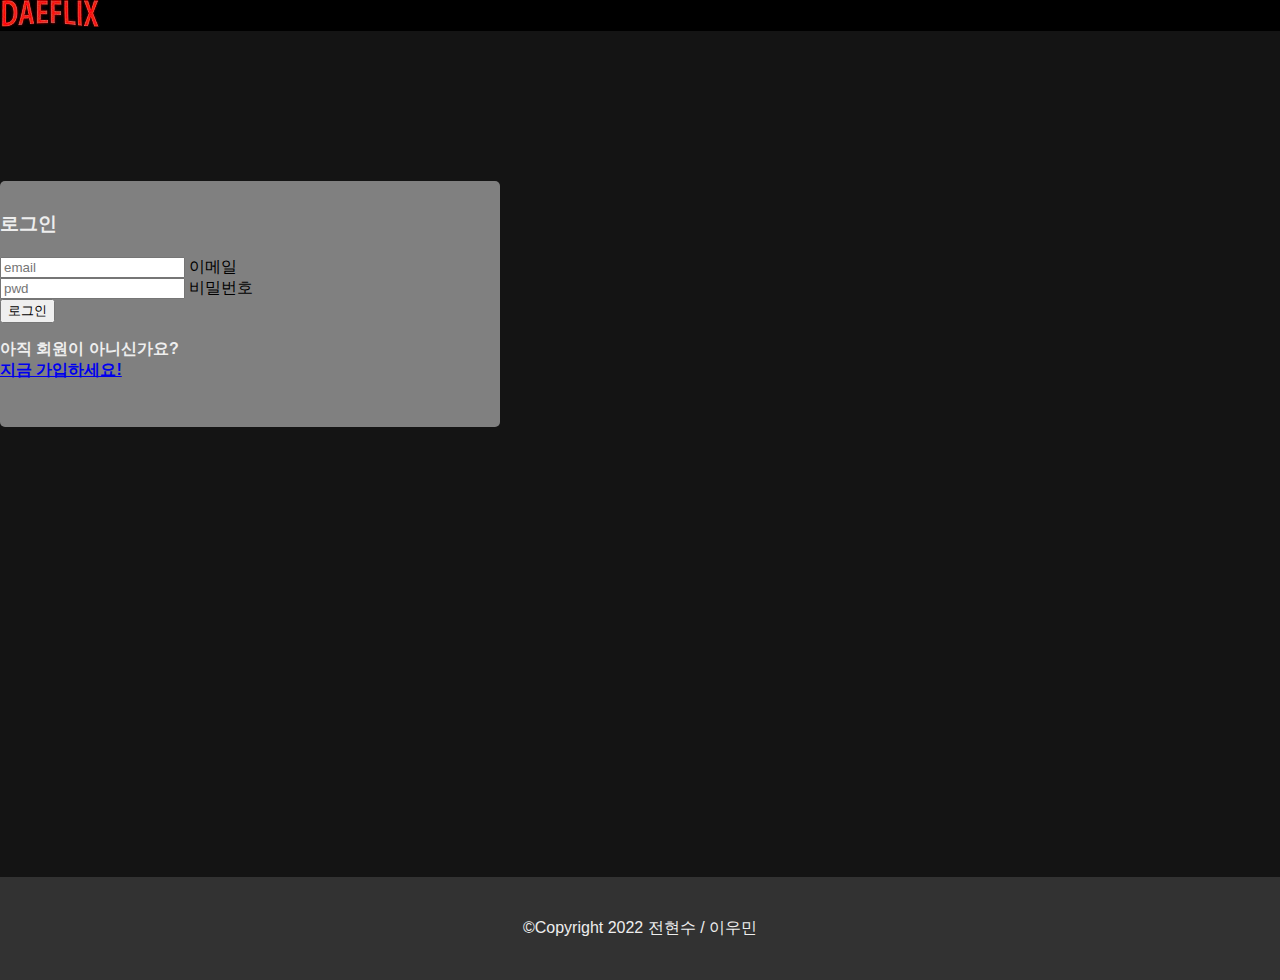
==== signin.html @ c72b8669 "Fetch: 부트스트랩을 사용한 웹디자인 작업 거의 완료 - 이우민 dataGrip(mysql), php(vscode)를 사용한 데이터 관련 작업 거의 완료 - 전현수" ====
<!DOCTYPE html>
<html>
<head>
    <title>Daefilx - 로그인</title>
    <meta charset="utf-8">
    <meta name="viewport" content="width=device-width, initial-scale=1">
    <link rel="stylesheet" href="CSS/signin.css">
    <link rel="shortcut icon" href="images/favicon.png" type="image/x-icon">
    <link href="https://cdn.jsdelivr.net/npm/bootstrap@5.1.3/dist/css/bootstrap.min.css" rel="stylesheet" integrity="sha384-1BmE4kWBq78iYhFldvKuhfTAU6auU8tT94WrHftjDbrCEXSU1oBoqyl2QvZ6jIW3" crossorigin="anonymous">
    <script src='https://cdnjs.cloudflare.com/ajax/libs/jquery/3.4.1/jquery.min.js'></script>
    <script src="https://cdn.jsdelivr.net/npm/@popperjs/core@2.10.2/dist/umd/popper.min.js" integrity="sha384-7+zCNj/IqJ95wo16oMtfsKbZ9ccEh31eOz1HGyDuCQ6wgnyJNSYdrPa03rtR1zdB" crossorigin="anonymous"></script>
    <script src="https://cdn.jsdelivr.net/npm/bootstrap@5.1.3/dist/js/bootstrap.min.js" integrity="sha384-QJHtvGhmr9XOIpI6YVutG+2QOK9T+ZnN4kzFN1RtK3zEFEIsxhlmWl5/YESvpZ13" crossorigin="anonymous"></script>
</head>
<body style="background-color: #141414;">
    <nav class="navbar navbar-dark fixed-top" style="background-color: #000000;">
        <div class="container-fluid">
            <div class="navbar-brand">
                <a href="index.html"><img src="images/Daeflix.PNG"></a>
            </div>
        </div>
    </nav>
    <div class="container-fluid" id="logintab" style="margin-top: 150px;">
        <form class="container" action="signin.php" method="post">
            <div class="container-fluid">
                <h3 style="color:#eee; margin-bottom: 20px; margin-top:0;"><strong>로그인</strong></h3>
                <div class="form-floating mb-3" id="fillme">
                    <input type="email" class="form-control" id="InputEmail1" placeholder="email" name="email">
                    <label for="InputEmail1" class="form-label">이메일</label>
                </div>
                <div class="form-floating mb-3" id="fillme">
                    <input type="password" class="form-control" id="InputPassword" placeholder="pwd" name="password">
                    <label for="InputPassword" class="form-label">비밀번호</label>
                </div>
            </div>
            <div class="container-fluid d-grid gap-2">
                <button type="submit" class="btn btn-primary">로그인</button>
            </div>
            <div class="container-fluid mb-3" style="margin-top: 10px;">
                <p id="help"><strong>아직 회원이 아니신가요?<br>
                <a class="text-danger" href="signup.html" data-bs-toggle="tooltip" data-bs-placement="bottom" title="누르면 회원가입하러가요!">
                    지금 가입하세요!
                </a></strong></p>
            </div>
        </form>
    </div>
    <div class="container-fluid" id="void"></div>
    <script> // 툴팁을 이쁘게 불러오기 위한 자바스크립트
        var tooltipTriggerList = [].slice.call(document.querySelectorAll('[data-bs-toggle="tooltip"]'))
        var tooltipList = tooltipTriggerList.map(function (tooltipTriggerEl) {
            return new bootstrap.Tooltip(tooltipTriggerEl)
        })
    </script>
    <footer>
        <p>&copy;Copyright 2022 전현수 / 이우민</p>
    </footer>
</body>
</html>
---- CSS/signin.css ----
body {
    height: 100vh; /* view port(뷰포트) 크기 */
    margin: 0;
    font-family: 'Nanum Gothic', sans-serif;
    position: relative;
    /* 밑에꺼 막은 이유는 여기서 설정해도 브라우저에서 안먹어서 본체에 직접 설정함 */
    /*background-color: #141414;*/
}
::-webkit-scrollbar { /* 스크롤바 안보이게 바꿔주는 CSS */
    display: none; 
}
#logintab {
    background-color: rgba(255, 255, 255, 0.462);
    border-radius: 5px;
    padding-top: 30px;
    padding-bottom: 30px;
    width: 500px;
}
#help {
    color: #eee;
}
#void {
    height: 50vh;
}
footer {
    background-color: #323232;
    color: #eee;
    padding: 25px;
    text-align: center;
}
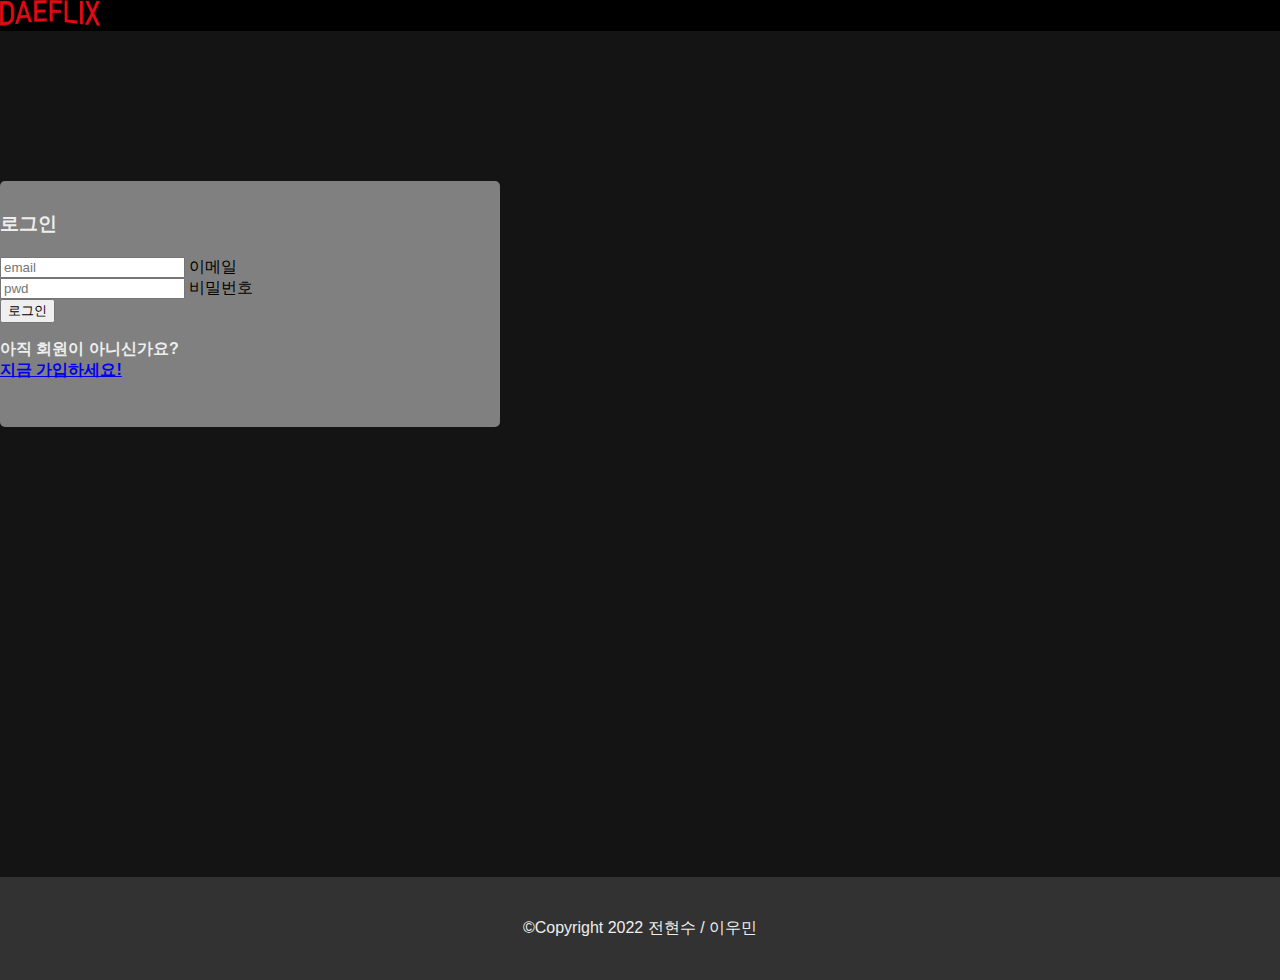
==== commit 8cfa6838: "Fetch: 로고 변경" ====
--- a/signin.html
+++ b/signin.html
@@ -15,7 +15,7 @@
     <nav class="navbar navbar-dark fixed-top" style="background-color: #000000;">
         <div class="container-fluid">
             <div class="navbar-brand">
-                <a href="index.html"><img src="images/Daeflix.PNG"></a>
+                <a href="index.php"><img src="images/logo.PNG" style="width:100px; height:27px;"></a>
             </div>
         </div>
     </nav>
